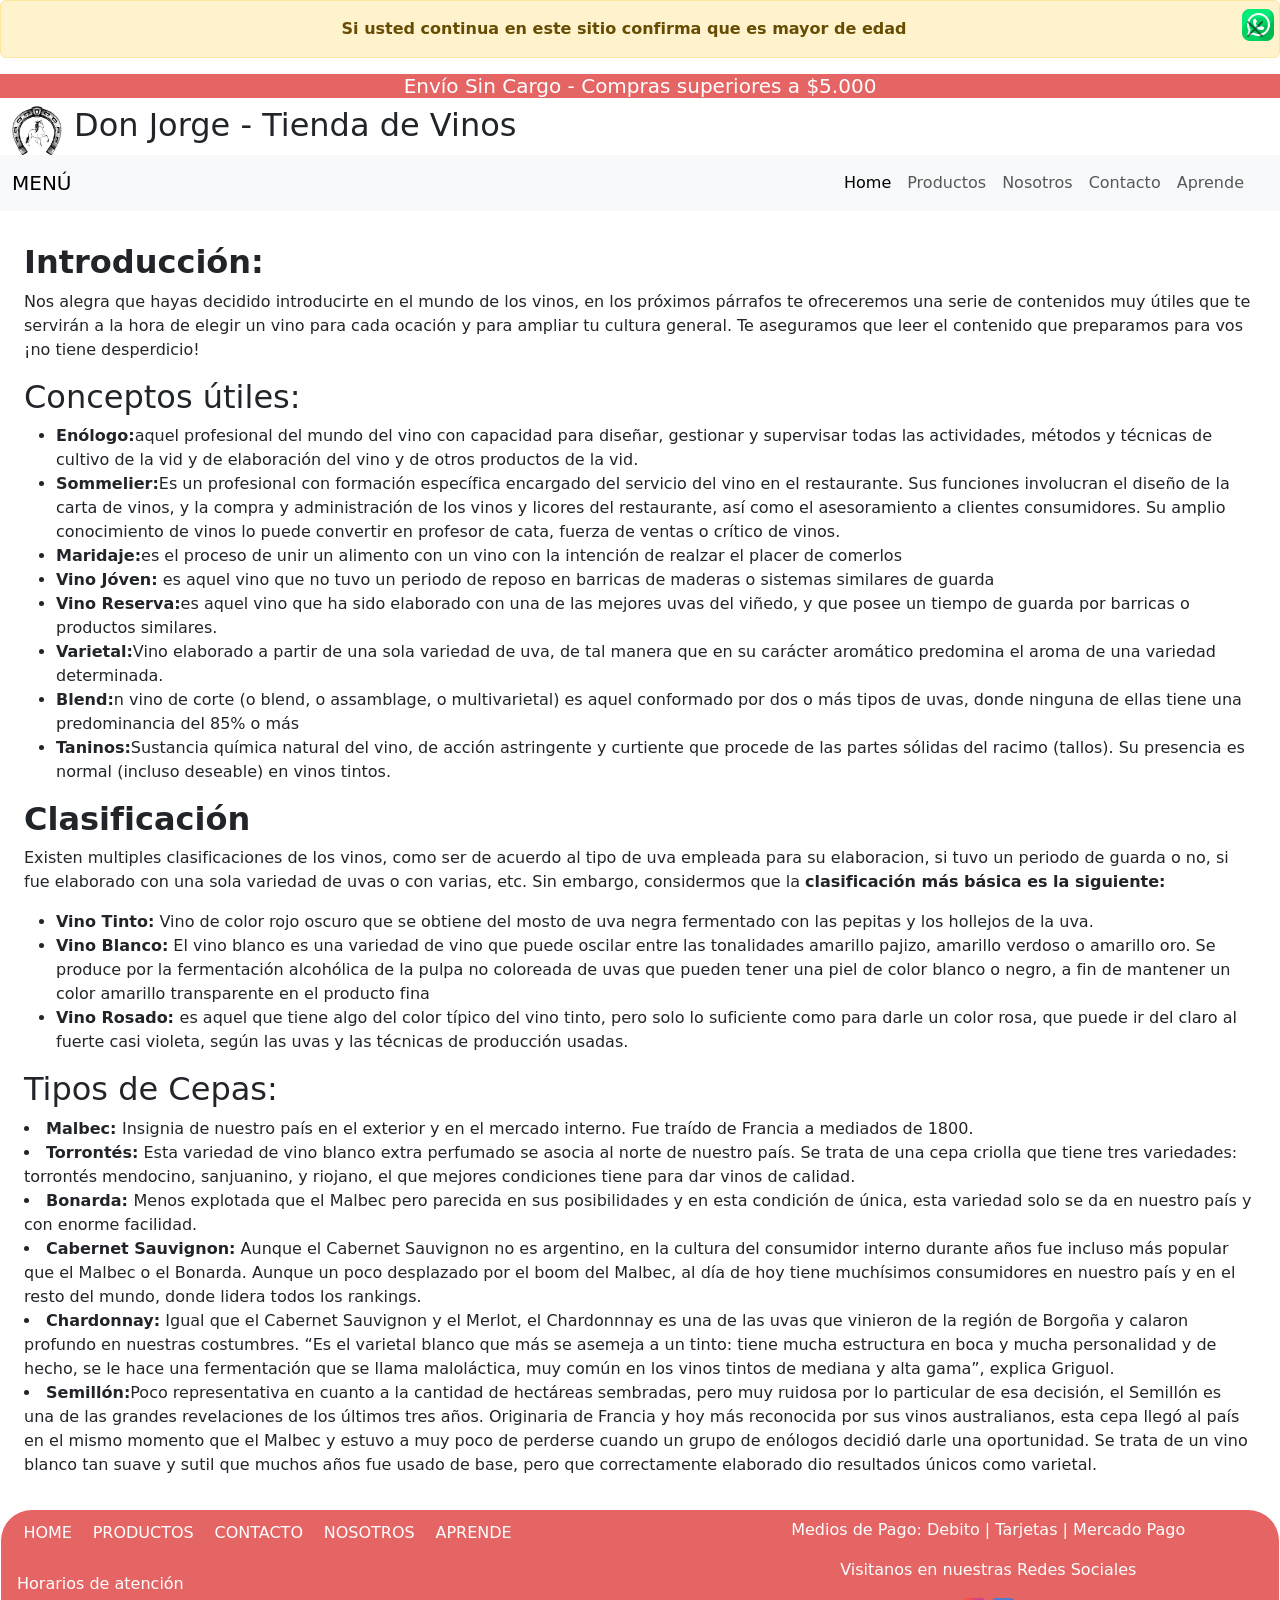
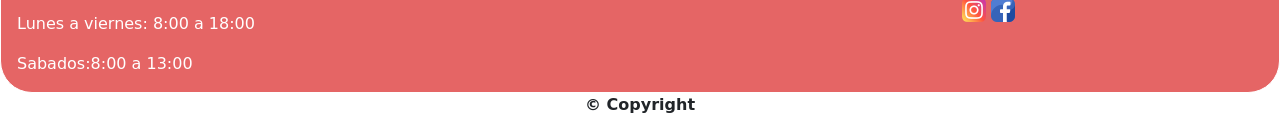
==== younesvidal-pf3/paginas/aprende.html @ 0105edb2 "pagina aprende" ====
<!DOCTYPE html>
<html lang="es">

<head>
    <meta charset="UTF-8">
    <meta http-equiv="X-UA-Compatible" content="IE=edge">
    <meta name="viewport" content="width=device-width, initial-scale=1.0">
    <link rel="stylesheet" href="../css/style.css">
    <title>Document</title>
    <!--animaciones-->
    <link rel="stylesheet" href="https://cdnjs.cloudflare.com/ajax/libs/animate.css/4.1.1/animate.min.css" />
    <!-- Bootstrap CSS -->
    <link href="https://cdn.jsdelivr.net/npm/bootstrap@5.1.3/dist/css/bootstrap.min.css" rel="stylesheet"
        integrity="sha384-1BmE4kWBq78iYhFldvKuhfTAU6auU8tT94WrHftjDbrCEXSU1oBoqyl2QvZ6jIW3" crossorigin="anonymous">
    <link rel="icon" href="imagenes/logo.jpeg">
</head>


<body>
    <!--Comienzo del header-->
    <header>
        <div class="alert alert-warning alert-dismissible fade show text-center container-fluid" role="alert">
            <strong>Si usted continua en este sitio confirma que es mayor de edad</strong>
            <button type="button" class="btn-close" data-bs-dismiss="alert" aria-label="Close"></button>
        </div>

        <div class="envio_sincargo container-fluid">
            <h5 class="wow animate__animated animate__backInLeft container-fluid"> Envío Sin Cargo - Compras superiores
                a $5.000</h5>
        </div>

        <div><a class="red_wsp" target="__blank" href="https://wa.me/543813010464">
                <img src="../imagenes/whatsapp.png" alt="logo de la red social whatsaap">
            </a></div>

        <div class="nav_title container-fluid">
            <a href="../index.html"><img class="img-logo" src="../imagenes/logo.jpeg"
                    alt="logo de la tienda, representado por un bosquejo de un caballo y una herradura"></a>
            <h2 class="nav_titulo container-fluid">Don Jorge - Tienda de Vinos</h2>
        </div>

        <!--Menu de navegacion-->
        <nav class="navbar navbar-light bg-light  navbar-expand-lg fondo_menu container-fluid">
            <div class="container-fluid">
                <a class="navbar-brand" href="#">MENÚ</a>
                <button class="navbar-toggler" type="button" data-bs-toggle="offcanvas"
                    data-bs-target="#offcanvasNavbar" aria-controls="offcanvasNavbar">
                    <span class="navbar-toggler-icon"></span>
                </button>
                <div class="offcanvas offcanvas-end" tabindex="-1" id="offcanvasNavbar"
                    aria-labelledby="offcanvasNavbarLabel">
                    <div class="offcanvas-header">
                        <h5 class="offcanvas-title" id="offcanvasNavbarLabel">MENÚ</h5>
                        <button type="button" class="btn-close text-reset" data-bs-dismiss="offcanvas"
                            aria-label="Close"></button>
                    </div>
                    <div class="offcanvas-body">
                        <ul class="navbar-nav justify-content-end flex-grow-1 pe-3">
                            <li class="nav-item">
                                <a class="nav-link active" aria-current="page" href="../index.html">Home</a>
                            </li>
                            <li class="nav-item">
                                <a class="nav-link" href="productos.html">Productos</a>
                            </li>
                            <li class="nav-item">
                                <a class="nav-link" aria-current="page" href="nosotros.html">Nosotros</a>
                            </li>
                            <li class="nav-item">
                                <a class="nav-link" href="contacto.html">Contacto</a>
                            </li>
                            <li class="nav-item">
                                <a class="nav-link" href="aprende.html">Aprende</a>
                            </li>
                    </div>
                </div>
            </div>
        </nav>

        <!-- Fin del menu de navegacion-->

    </header>

    <!--fin del header-->
    <!--Contenido-->
    <div class="container-fluid contenido_informativo margenes_paginas">
        <article class="container-fluid">
            <h2><b>Introducción:</b></h2>
            <p>Nos alegra que hayas decidido introducirte en el mundo de los vinos, en los próximos párrafos te
                ofreceremos una serie de contenidos muy útiles que te servirán a la hora de elegir un vino para cada
                ocación y para ampliar tu cultura general. Te aseguramos que leer el contenido que preparamos para vos
                ¡no tiene desperdicio!</p>
        </article>
        <article class="container-fluid">
            <h2>Conceptos útiles:</h2>
            <ul>
                <li><strong>Enólogo:</strong>aquel profesional del mundo del vino con capacidad para diseñar, gestionar
                    y supervisar todas las actividades, métodos y técnicas de cultivo de la vid y de elaboración del
                    vino y de otros productos de la vid. </li>
                <li><strong>Sommelier:</strong>Es un profesional con formación específica encargado del servicio del
                    vino en el restaurante. Sus funciones involucran el diseño de la carta de vinos, y la compra y
                    administración de los vinos y licores del restaurante, así como el asesoramiento a clientes
                    consumidores. Su amplio conocimiento de vinos lo puede convertir en profesor de cata, fuerza de
                    ventas o crítico de vinos. </li>
                <li><strong>Maridaje:</strong>es el proceso de unir un alimento con un vino con la intención de realzar
                    el placer de comerlos</li>
                <li><strong>Vino Jóven:</strong> es aquel vino que no tuvo un periodo de reposo en barricas de maderas o
                    sistemas similares de guarda</li>
                <li><strong>Vino Reserva:</strong>es aquel vino que ha sido elaborado con una de las
                    mejores uvas del viñedo, y que posee un tiempo de guarda por barricas o productos similares.</li>
                <li><strong>Varietal:</strong>Vino elaborado a partir de una sola variedad de uva, de tal manera que en
                    su carácter aromático predomina el aroma de una variedad determinada.</li>
                <li><strong>Blend:</strong>n vino de corte (o blend, o assamblage, o multivarietal) es aquel conformado
                    por dos o más tipos de uvas, donde ninguna de ellas tiene una predominancia del 85% o más</li>
                <li><strong>Taninos:</strong>Sustancia química natural del vino, de acción astringente y curtiente que
                    procede de las partes sólidas del racimo (tallos). Su presencia es normal (incluso deseable) en
                    vinos tintos.</li>
            </ul>
        </article>
        <article class="container-fluid">
            <h2><strong>Clasificación</strong></h2>
            <p>Existen multiples clasificaciones de los vinos, como ser de acuerdo al tipo de uva empleada para su
                elaboracion, si tuvo un periodo de guarda o no, si fue elaborado con una sola variedad de uvas o con
                varias, etc. Sin embargo, considermos que la <strong>clasificación más básica es la siguiente:</strong>
            </p>
            <ul>
                <li><b>Vino Tinto:</b> Vino de color rojo oscuro que se obtiene del mosto de uva negra fermentado con
                    las pepitas y los hollejos de la uva.</li>
                <li><b>Vino Blanco:</b> El vino blanco es una variedad de vino que puede oscilar entre las tonalidades
                    amarillo pajizo, amarillo verdoso o amarillo oro. Se produce por la fermentación alcohólica de la
                    pulpa no coloreada de uvas que pueden tener una piel de color blanco o negro, a fin de mantener un
                    color amarillo transparente en el producto fina</li>
                <li><b>Vino Rosado: </b> es aquel que tiene algo del color típico del vino tinto, pero solo lo
                    suficiente como para darle un color rosa, que puede ir del claro al fuerte casi violeta, según las
                    uvas y las técnicas de producción usadas.</li>
            </ul>
        </article>
        <article class="container-fluid">
            <h2>Tipos de Cepas:</h2>
            <li><strong>Malbec: </strong>Insignia de nuestro país en el exterior y en el mercado interno. Fue traído de
                Francia a mediados de 1800.</li>
            <li><strong>Torrontés:</strong> Esta variedad de vino blanco extra perfumado se asocia al norte de nuestro
                país. Se trata de una cepa criolla que tiene tres variedades: torrontés mendocino, sanjuanino, y
                riojano, el que mejores condiciones tiene para dar vinos de calidad.</li>
            <li><strong>Bonarda: </strong>Menos explotada que el Malbec pero parecida en sus posibilidades y en esta
                condición de única, esta variedad solo se da en nuestro país y con enorme facilidad.</li>
            <li><strong>Cabernet Sauvignon:</strong> Aunque el Cabernet Sauvignon no es argentino, en la cultura del
                consumidor interno durante años fue incluso más popular que el Malbec o el Bonarda. Aunque un poco
                desplazado por el boom del Malbec, al día de hoy tiene muchísimos consumidores en nuestro país y en el
                resto del mundo, donde lidera todos los rankings.</li>
            <li><strong>Chardonnay:</strong> Igual que el Cabernet Sauvignon y el Merlot, el Chardonnnay es una de las
                uvas que vinieron de la región de Borgoña y calaron profundo en nuestras costumbres. “Es el varietal
                blanco que más se asemeja a un tinto: tiene mucha estructura en boca y mucha personalidad y de hecho, se
                le hace una fermentación que se llama maloláctica, muy común en los vinos tintos de mediana y alta
                gama”, explica Griguol.</li>
            <li><strong>Semillón:</strong>Poco representativa en cuanto a la cantidad de hectáreas sembradas, pero muy
                ruidosa por lo particular de esa decisión, el Semillón es una de las grandes revelaciones de los últimos
                tres años. Originaria de Francia y hoy más reconocida por sus vinos australianos, esta cepa llegó al
                país en el mismo momento que el Malbec y estuvo a muy poco de perderse cuando un grupo de enólogos
                decidió darle una oportunidad. Se trata de un vino blanco tan suave y sutil que muchos años fue usado de
                base, pero que correctamente elaborado dio resultados únicos como varietal.</li>

        </article>
    </div>

    <!--fin Contenido-->

    <!--Comienzo del footer-->
    <footer>
        <div class="footer_contenedor">
            <div class="menu_footer">
                <ul class="menufooter_lista">
                    <li class="menufooter_lista_items"><a class="menufooter_lista_items_a" href="../index.html"> HOME </a>
                    </li>
                    <li class="menufooter_lista_items"><a class="menufooter_lista_items_a"
                            href="productos.html"> PRODUCTOS </a></li>
                    <li class="menufooter_lista_items"><a class="menufooter_lista_items_a" href="contacto.html">
                            CONTACTO </a></li>
                    <li class="menufooter_lista_items"><a class="menufooter_lista_items_a" href="nosotros.html">
                            NOSOTROS </a></li>
                    <li class="menufooter_lista_items"><a class="menufooter_lista_items_a" href="aprende.html">
                            APRENDE </a></li>
                </ul>
                <div class="horarios">
                    <p>Horarios de atención</p>
                    <p>Lunes a viernes: 8:00 a 18:00</p>
                    <p>Sabados:8:00 a 13:00</p>
                </div>
            </div>

            <div class="redesypagos">
                <div class="metodos">
                    <p class="metodos_depago">Medios de Pago: Debito | Tarjetas | Mercado Pago</p>
                </div>
                <div class="redes">
                    <p>Visitanos en nuestras Redes Sociales</p>
                    <div class="redes_iconos">
                        <a class="redes_iconos_instagram" target="_blank"
                            href="https://www.instagram.com/djorge.vinos/?utm_medium=copy_link"><img
                                src="../imagenes/instagram.png" alt="instagram"></a>
                        <a class="redes_icnos_facebook" target="_blank"
                            href="https://www.facebook.com/pages/category/Wine-Spirits/Don-Jorge-tienda-de-vinos-100506938483657/"><img
                                src="../imagenes/facebook.png" alt="facebook"></a>
                    </div>
                </div>

            </div>
        </div>
        <div class="footercopyright">
            <p class="copy"><strong>© Copyright</strong></p>
        </div>
    </footer>

    <!-- Option 2: Separate Popper and Bootstrap JS -->

    <script src="https://cdn.jsdelivr.net/npm/@popperjs/core@2.10.2/dist/umd/popper.min.js"
        integrity="sha384-7+zCNj/IqJ95wo16oMtfsKbZ9ccEh31eOz1HGyDuCQ6wgnyJNSYdrPa03rtR1zdB"
        crossorigin="anonymous"></script>
    <script src="https://cdn.jsdelivr.net/npm/bootstrap@5.1.3/dist/js/bootstrap.min.js"
        integrity="sha384-QJHtvGhmr9XOIpI6YVutG+2QOK9T+ZnN4kzFN1RtK3zEFEIsxhlmWl5/YESvpZ13"
        crossorigin="anonymous"></script>
</body>

</html>
---- younesvidal-pf3/css/style.css ----
@charset "UTF-8";
/* Media Queries */
@media (max-width: 775px) {
  /*css index*/
  /*header*/
  .envio_sincargo {
    background-color: rgba(214, 14, 14, 0.637);
    color: white;
    text-align: center; }
  .red_wsp {
    display: inline-block;
    position: fixed;
    top: 1rem; }
  .nav_title {
    display: flex;
    flex-direction: row;
    justify-content: flex-end; }
  .img-logo {
    width: 50px; }
  /*Contenido principal*/
  .seccion_destacados {
    margin-top: 2rem; }
  .sub_Contenedor {
    display: flex;
    flex-direction: column;
    justify-content: center;
    align-items: center; }
  .titulo_destacados {
    display: flex;
    flex-direction: column;
    align-items: center;
    text-align: center;
    margin-right: 2rem;
    margin-left: 2rem;
    border: 1px solid white;
    border-radius: 1rem;
    background-color: rgba(214, 14, 14, 0.637);
    color: white;
    padding: 1rem;
    margin-bottom: 1.3rem; }
  .beneficios {
    margin-top: 2rem;
    margin-bottom: 2rem; }
  .beneficios_esquema {
    display: flex;
    flex-direction: column;
    justify-content: space-evenly;
    align-items: center; }
  .beneficios_alineacion {
    text-align: center; }
  .article_transformate {
    display: flex;
    flex-direction: column;
    align-items: center;
    margin-right: 2rem;
    margin-left: 2rem;
    margin-bottom: 2rem;
    border: 1px solid rgba(214, 14, 14, 0.637);
    border-radius: 1rem;
    padding: 1rem; }
  /*css footer*/
  .footer_contenedor {
    background-color: rgba(214, 14, 14, 0.637);
    border: 1px solid white;
    border-radius: 1rem;
    color: white; }
  ul {
    display: flex;
    flex-direction: column;
    justify-content: center;
    align-items: center; }
    ul li {
      padding: 0.2rem;
      margin-top: 0.5rem;
      list-style-type: none;
      text-align: center;
      background-color: white; }
      ul li a {
        text-decoration: none;
        color: black; }
  .horarios {
    text-align: center; }
  .redesypagos {
    margin: 0.5rem;
    display: flex;
    flex-direction: column;
    justify-content: flex-start;
    align-items: center; }
  .redes_iconos {
    text-align: center; }
  .footercopyright {
    margin-top: 1rem;
    display: flex;
    flex-direction: row;
    justify-content: center; }
  /*estilo de pagina productos*/
  .margenes_paginas {
    margin: 2rem; }
  .logo_bodegas {
    display: none; }
  /*estilo de pagina nostros*/
  .imagen_nosotros {
    width: 7rem; }
  .nosotros_Texto {
    text-align: justify; } }

/* Pantallas de 576px de ancho o más */
/* Pantallas de 768px de ancho o más */
/* Pantallas de 992px de ancho o más */
@media (min-width: 776px) {
  .envio_sincargo {
    background-color: rgba(214, 14, 14, 0.637);
    color: white;
    text-align: center; }
  .red_wsp {
    display: inline-block;
    position: fixed;
    left: 97%;
    top: 1%; }
  .nav_title {
    display: flex;
    flex-direction: row;
    justify-content: flex-end; }
  .img-logo {
    width: 50px; }
  /*Contenido Principal*/
  .seccion_destacados {
    margin-top: 3rem; }
  .sub_Contenedor {
    margin-bottom: 5rem;
    display: flex;
    flex-direction: column;
    justify-content: center;
    align-items: center;
    transition: all 0.5s; }
  .sub_Contenedor:hover {
    transform: scale(1.1); }
  .titulo_destacados {
    display: flex;
    flex-direction: column;
    align-items: center;
    margin-right: 5rem;
    margin-left: 5rem;
    border: 1px solid white;
    border-radius: 1rem;
    background-color: rgba(214, 14, 14, 0.637);
    color: white;
    padding: 1rem;
    margin-bottom: 1.3rem; }
  .beneficios {
    margin-top: 3rem;
    margin-bottom: 5rem; }
  .beneficios_esquema {
    display: flex;
    flex-direction: row;
    justify-content: space-evenly;
    align-items: center; }
  .beneficios_alineacion {
    display: flex;
    flex-direction: column;
    justify-content: center;
    align-items: center; }
  .article_transformate {
    display: flex;
    flex-direction: column;
    align-items: center;
    margin-right: 5rem;
    margin-left: 5rem;
    border: 1px solid rgba(214, 14, 14, 0.637);
    border-radius: 1rem;
    padding: 1rem; }
  /* footer*/
  .footer_contenedor {
    margin-top: 2rem;
    background-color: rgba(214, 14, 14, 0.637);
    border: 1px solid white;
    border-radius: 2rem;
    display: grid;
    grid-template-columns: auto auto;
    grid-template-rows: auto;
    color: white; }
  footer ul {
    display: flex;
    flex-direction: row;
    padding: 0.5rem; }
    footer ul li {
      list-style-type: none;
      margin-left: 0.5rem;
      padding: 0.2rem; }
      footer ul li:hover {
        transform: scale(1.4); }
      footer ul li a {
        text-decoration: none;
        color: white;
        padding: 0.2rem;
        transition: all 1s; }
  .horarios {
    margin-left: 1rem; }
  .redesypagos {
    margin: 0.5rem;
    display: flex;
    flex-direction: column;
    justify-content: flex-start;
    align-items: center; }
  .redes_iconos {
    text-align: center; }
  .footercopyright {
    display: flex;
    flex-direction: row;
    justify-content: center; }
  /*estilo pagina productos*/
  .margenes_paginas {
    margin: 2rem; }
  /*estilo pagina productos*/
  .imagen_nosotros {
    width: 15rem; }
  .nosotros_Texto {
    text-align: justify; } }
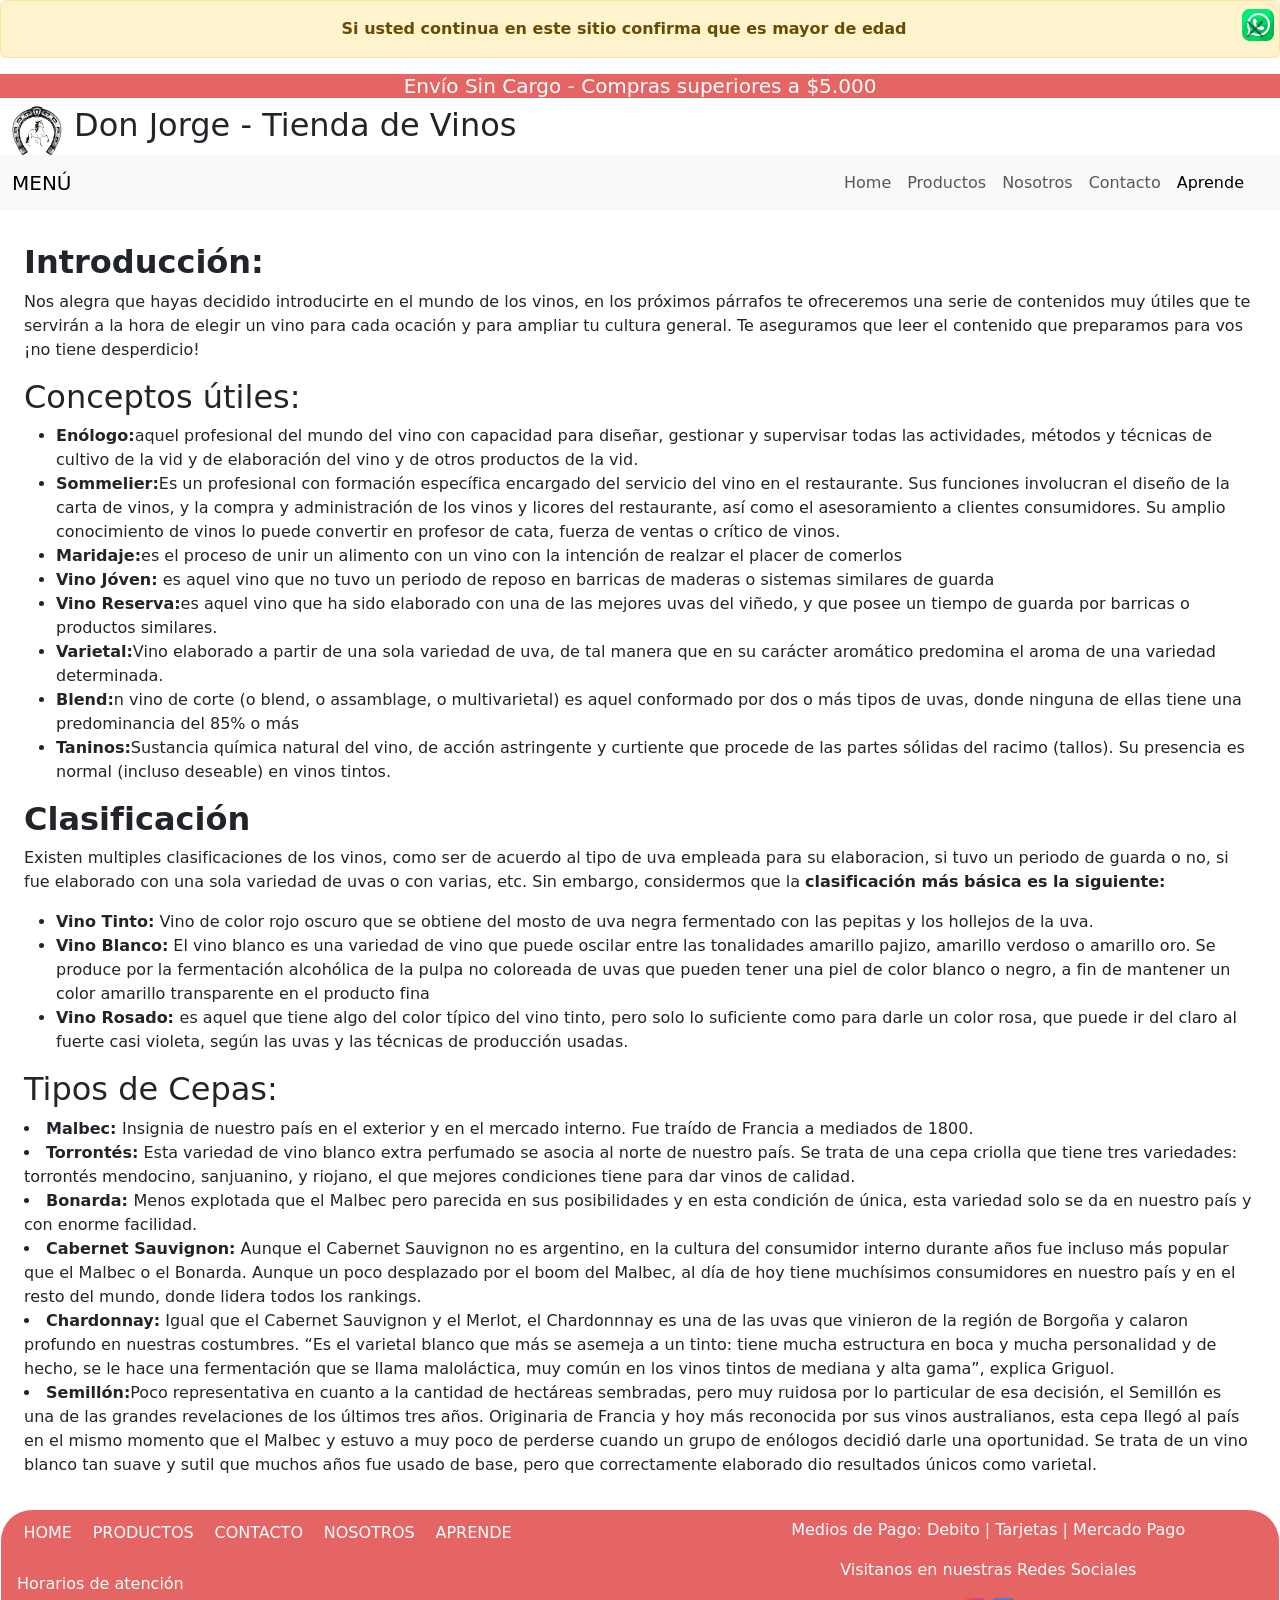
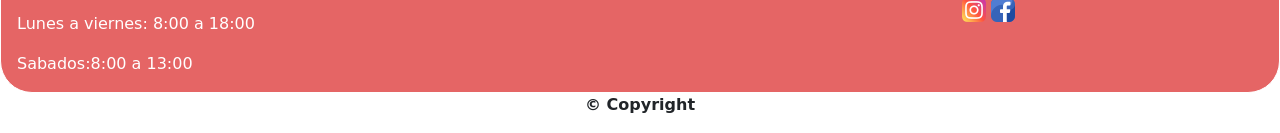
==== commit 3108e2e8: "pagina contacto" ====
--- a/younesvidal-pf3/paginas/aprende.html
+++ b/younesvidal-pf3/paginas/aprende.html
@@ -57,7 +57,7 @@
                     <div class="offcanvas-body">
                         <ul class="navbar-nav justify-content-end flex-grow-1 pe-3">
                             <li class="nav-item">
-                                <a class="nav-link active" aria-current="page" href="../index.html">Home</a>
+                                <a class="nav-link" aria-current="page" href="../index.html">Home</a>
                             </li>
                             <li class="nav-item">
                                 <a class="nav-link" href="productos.html">Productos</a>
@@ -69,7 +69,7 @@
                                 <a class="nav-link" href="contacto.html">Contacto</a>
                             </li>
                             <li class="nav-item">
-                                <a class="nav-link" href="aprende.html">Aprende</a>
+                                <a class="nav-link active" href="aprende.html">Aprende</a>
                             </li>
                     </div>
                 </div>
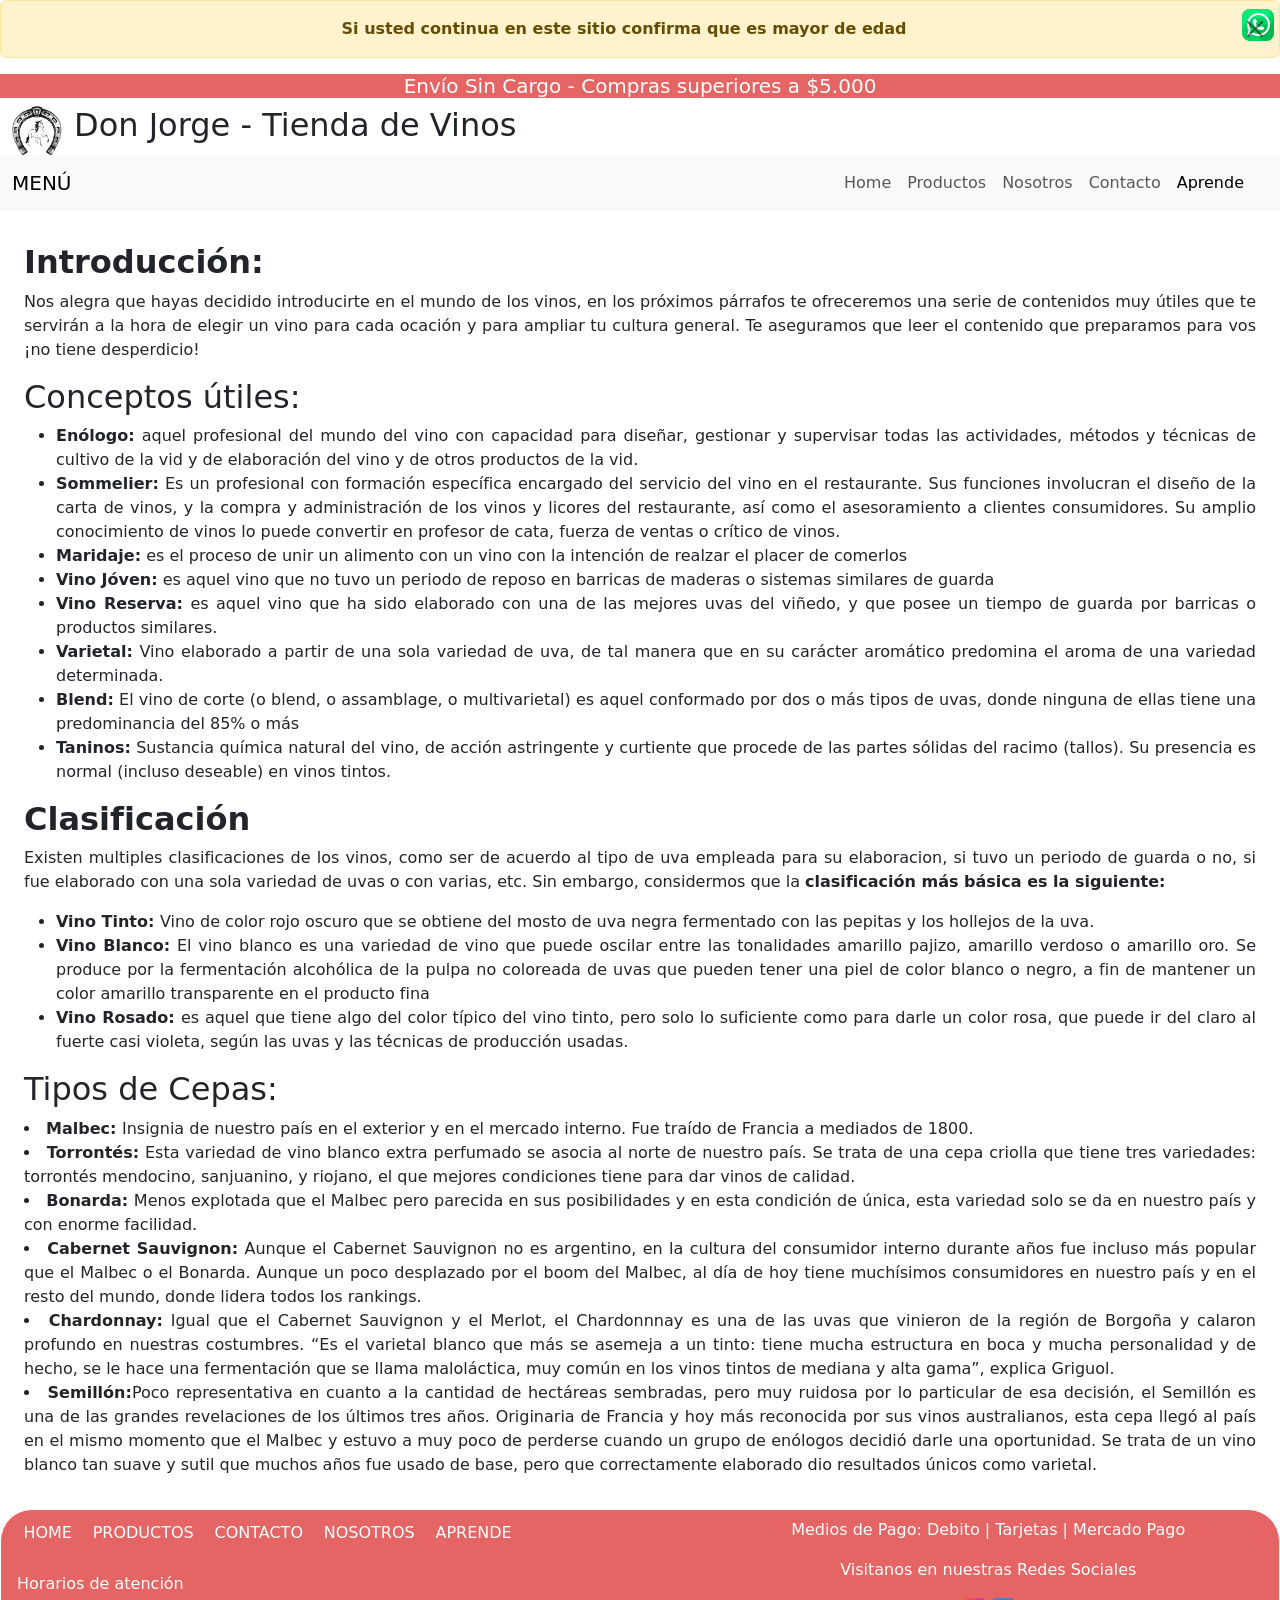
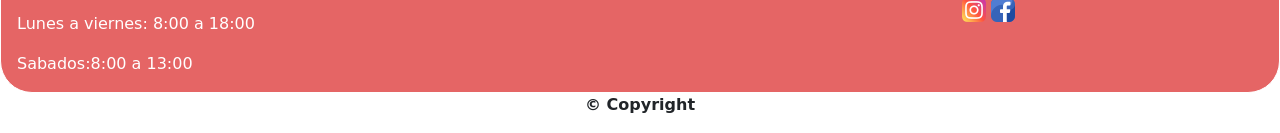
==== commit 6a35760f: "final" ====
--- a/younesvidal-pf3/paginas/aprende.html
+++ b/younesvidal-pf3/paginas/aprende.html
@@ -85,7 +85,7 @@
     <div class="container-fluid contenido_informativo margenes_paginas">
         <article class="container-fluid">
             <h2><b>Introducción:</b></h2>
-            <p>Nos alegra que hayas decidido introducirte en el mundo de los vinos, en los próximos párrafos te
+            <p class="nosotros_Texto"> Nos alegra que hayas decidido introducirte en el mundo de los vinos, en los próximos párrafos te
                 ofreceremos una serie de contenidos muy útiles que te servirán a la hora de elegir un vino para cada
                 ocación y para ampliar tu cultura general. Te aseguramos que leer el contenido que preparamos para vos
                 ¡no tiene desperdicio!</p>
@@ -93,66 +93,66 @@
         <article class="container-fluid">
             <h2>Conceptos útiles:</h2>
             <ul>
-                <li><strong>Enólogo:</strong>aquel profesional del mundo del vino con capacidad para diseñar, gestionar
+                <li class="nosotros_Texto"> <strong>Enólogo:</strong> aquel profesional del mundo del vino con capacidad para diseñar, gestionar
                     y supervisar todas las actividades, métodos y técnicas de cultivo de la vid y de elaboración del
                     vino y de otros productos de la vid. </li>
-                <li><strong>Sommelier:</strong>Es un profesional con formación específica encargado del servicio del
+                <li class="nosotros_Texto"> <strong>Sommelier:</strong> Es un profesional con formación específica encargado del servicio del
                     vino en el restaurante. Sus funciones involucran el diseño de la carta de vinos, y la compra y
                     administración de los vinos y licores del restaurante, así como el asesoramiento a clientes
                     consumidores. Su amplio conocimiento de vinos lo puede convertir en profesor de cata, fuerza de
                     ventas o crítico de vinos. </li>
-                <li><strong>Maridaje:</strong>es el proceso de unir un alimento con un vino con la intención de realzar
+                <li class="nosotros_Texto"> <strong>Maridaje:</strong> es el proceso de unir un alimento con un vino con la intención de realzar
                     el placer de comerlos</li>
-                <li><strong>Vino Jóven:</strong> es aquel vino que no tuvo un periodo de reposo en barricas de maderas o
+                <li class="nosotros_Texto"> <strong>Vino Jóven:</strong>  es aquel vino que no tuvo un periodo de reposo en barricas de maderas o
                     sistemas similares de guarda</li>
-                <li><strong>Vino Reserva:</strong>es aquel vino que ha sido elaborado con una de las
+                <li class="nosotros_Texto"> <strong>Vino Reserva:</strong> es aquel vino que ha sido elaborado con una de las
                     mejores uvas del viñedo, y que posee un tiempo de guarda por barricas o productos similares.</li>
-                <li><strong>Varietal:</strong>Vino elaborado a partir de una sola variedad de uva, de tal manera que en
+                <li class="nosotros_Texto"> <strong>Varietal:</strong> Vino elaborado a partir de una sola variedad de uva, de tal manera que en
                     su carácter aromático predomina el aroma de una variedad determinada.</li>
-                <li><strong>Blend:</strong>n vino de corte (o blend, o assamblage, o multivarietal) es aquel conformado
+                <li class="nosotros_Texto"> <strong>Blend:</strong> El vino de corte (o blend, o assamblage, o multivarietal) es aquel conformado
                     por dos o más tipos de uvas, donde ninguna de ellas tiene una predominancia del 85% o más</li>
-                <li><strong>Taninos:</strong>Sustancia química natural del vino, de acción astringente y curtiente que
+                <li class="nosotros_Texto"> <strong>Taninos:</strong> Sustancia química natural del vino, de acción astringente y curtiente que
                     procede de las partes sólidas del racimo (tallos). Su presencia es normal (incluso deseable) en
                     vinos tintos.</li>
             </ul>
         </article>
         <article class="container-fluid">
             <h2><strong>Clasificación</strong></h2>
-            <p>Existen multiples clasificaciones de los vinos, como ser de acuerdo al tipo de uva empleada para su
+            <p class="nosotros_Texto">Existen multiples clasificaciones de los vinos, como ser de acuerdo al tipo de uva empleada para su
                 elaboracion, si tuvo un periodo de guarda o no, si fue elaborado con una sola variedad de uvas o con
                 varias, etc. Sin embargo, considermos que la <strong>clasificación más básica es la siguiente:</strong>
             </p>
             <ul>
-                <li><b>Vino Tinto:</b> Vino de color rojo oscuro que se obtiene del mosto de uva negra fermentado con
+                <li class="nosotros_Texto"><b> Vino Tinto: </b> Vino de color rojo oscuro que se obtiene del mosto de uva negra fermentado con
                     las pepitas y los hollejos de la uva.</li>
-                <li><b>Vino Blanco:</b> El vino blanco es una variedad de vino que puede oscilar entre las tonalidades
+                <li class="nosotros_Texto"> <b>Vino Blanco:</b>  El vino blanco es una variedad de vino que puede oscilar entre las tonalidades
                     amarillo pajizo, amarillo verdoso o amarillo oro. Se produce por la fermentación alcohólica de la
                     pulpa no coloreada de uvas que pueden tener una piel de color blanco o negro, a fin de mantener un
                     color amarillo transparente en el producto fina</li>
-                <li><b>Vino Rosado: </b> es aquel que tiene algo del color típico del vino tinto, pero solo lo
+                <li class="nosotros_Texto"> <b>Vino Rosado: </b>  es aquel que tiene algo del color típico del vino tinto, pero solo lo
                     suficiente como para darle un color rosa, que puede ir del claro al fuerte casi violeta, según las
                     uvas y las técnicas de producción usadas.</li>
             </ul>
         </article>
         <article class="container-fluid">
             <h2>Tipos de Cepas:</h2>
-            <li><strong>Malbec: </strong>Insignia de nuestro país en el exterior y en el mercado interno. Fue traído de
+            <li class="nosotros_Texto"><strong>Malbec: </strong>Insignia de nuestro país en el exterior y en el mercado interno. Fue traído de
                 Francia a mediados de 1800.</li>
-            <li><strong>Torrontés:</strong> Esta variedad de vino blanco extra perfumado se asocia al norte de nuestro
+            <li class="nosotros_Texto"><strong>Torrontés:</strong> Esta variedad de vino blanco extra perfumado se asocia al norte de nuestro
                 país. Se trata de una cepa criolla que tiene tres variedades: torrontés mendocino, sanjuanino, y
                 riojano, el que mejores condiciones tiene para dar vinos de calidad.</li>
-            <li><strong>Bonarda: </strong>Menos explotada que el Malbec pero parecida en sus posibilidades y en esta
+            <li class="nosotros_Texto"><strong>Bonarda: </strong>Menos explotada que el Malbec pero parecida en sus posibilidades y en esta
                 condición de única, esta variedad solo se da en nuestro país y con enorme facilidad.</li>
-            <li><strong>Cabernet Sauvignon:</strong> Aunque el Cabernet Sauvignon no es argentino, en la cultura del
+            <li class="nosotros_Texto"><strong>Cabernet Sauvignon:</strong> Aunque el Cabernet Sauvignon no es argentino, en la cultura del
                 consumidor interno durante años fue incluso más popular que el Malbec o el Bonarda. Aunque un poco
                 desplazado por el boom del Malbec, al día de hoy tiene muchísimos consumidores en nuestro país y en el
                 resto del mundo, donde lidera todos los rankings.</li>
-            <li><strong>Chardonnay:</strong> Igual que el Cabernet Sauvignon y el Merlot, el Chardonnnay es una de las
+            <li class="nosotros_Texto"><strong>Chardonnay:</strong> Igual que el Cabernet Sauvignon y el Merlot, el Chardonnnay es una de las
                 uvas que vinieron de la región de Borgoña y calaron profundo en nuestras costumbres. “Es el varietal
                 blanco que más se asemeja a un tinto: tiene mucha estructura en boca y mucha personalidad y de hecho, se
                 le hace una fermentación que se llama maloláctica, muy común en los vinos tintos de mediana y alta
                 gama”, explica Griguol.</li>
-            <li><strong>Semillón:</strong>Poco representativa en cuanto a la cantidad de hectáreas sembradas, pero muy
+            <li class="nosotros_Texto"><strong>Semillón:</strong>Poco representativa en cuanto a la cantidad de hectáreas sembradas, pero muy
                 ruidosa por lo particular de esa decisión, el Semillón es una de las grandes revelaciones de los últimos
                 tres años. Originaria de Francia y hoy más reconocida por sus vinos australianos, esta cepa llegó al
                 país en el mismo momento que el Malbec y estuvo a muy poco de perderse cuando un grupo de enólogos
